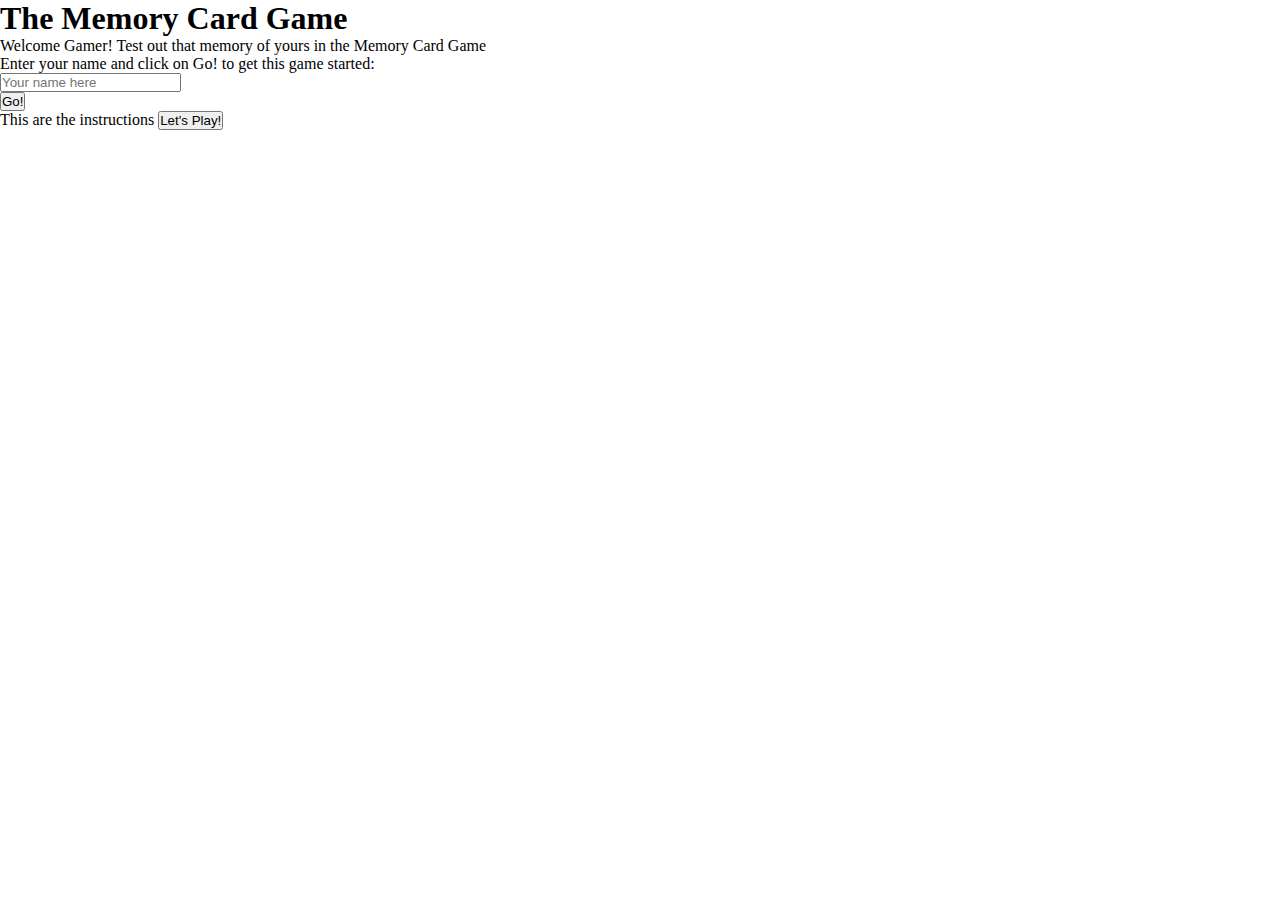
==== index.html @ b030d68d "EOD Day 3 changes" ====
<!DOCTYPE html>
<html lang="en">
<head>
    <meta charset="UTF-8">
    <meta name="viewport" content="width=device-width, initial-scale=1.0">
    <title>Welcome to the Memory Card Game</title>
    <link rel="stylesheet" href="style.css">
    <script src="script_0.js" defer></script>
</head>
<body>
    <h1>The Memory Card Game</h1>
    <div id = "welcome-container">Welcome Gamer! Test out that memory of yours in the Memory Card Game
       <div id = "enter-container"> Enter your name and click on <span class = "bold-text">Go!</span> to get this game started: <br>
        <input placeholder="Your name here" type="text" id="name-input"/> <br>
        <button class ="letsgo-btn" onclick="grabName(); openGame();">Go!</button>
       </div>
       <div id = "instructions"> This are the instructions
        <p1></p1>
        <p2></p2>
        <p3></p3>
        <button class ="playgame-btn" onclick="openGame();">Let's Play!</button>
       </div>
    </div>
</body>
</html>
---- style.css ----
* {
    margin: 0;
    padding: 0;
    box-sizing: border-box;
}


.card-uo{
    align-items: stretch;
    align-content: center;
    width: 50px;
    height: 100px;
    display: block;
    background-color: blueviolet;
}

.card-down{
    align-items: stretch;
    align-content: center;
    width: 50px;
    height: 100px;
    background-color: black;
}

.cards-container{
   background-color: aqua;
}
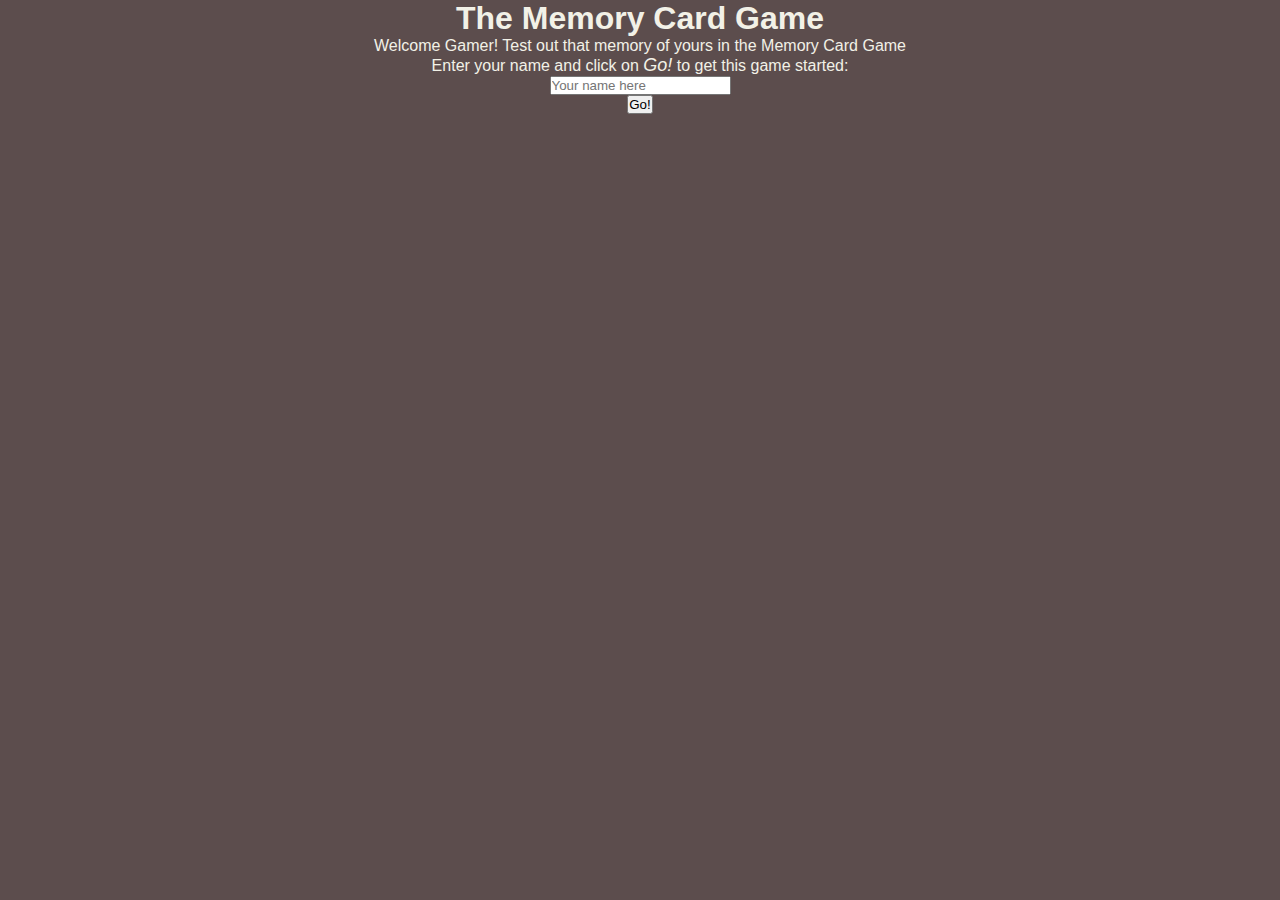
==== commit 93b85651: "JS completed" ====
--- a/index.html
+++ b/index.html
@@ -9,17 +9,17 @@
 </head>
 <body>
     <h1>The Memory Card Game</h1>
-    <div id = "welcome-container">Welcome Gamer! Test out that memory of yours in the Memory Card Game
+    <div id="welcome-container">Welcome Gamer! Test out that memory of yours in the Memory Card Game
        <div id = "enter-container"> Enter your name and click on <span class = "bold-text">Go!</span> to get this game started: <br>
         <input placeholder="Your name here" type="text" id="name-input"/> <br>
-        <button class ="letsgo-btn" onclick="grabName(); openGame();">Go!</button>
-       </div>
-       <div id = "instructions"> This are the instructions
+        <button class ="letsgo-btn" onclick="showInstructions();">Go!</button>
+       </div> </div>
+    <div id="instructions"> This are the instructions <br>
         <p1></p1>
         <p2></p2>
         <p3></p3>
+        <br>
         <button class ="playgame-btn" onclick="openGame();">Let's Play!</button>
-       </div>
     </div>
 </body>
 </html>--- a/style.css
+++ b/style.css
@@ -1,27 +1,88 @@
 * {
     margin: 0;
     padding: 0;
-    box-sizing: border-box;
+}
+
+body {
+    font-family: Helvetica;
+    background-color: #5c4d4d;
+    color: #f2f1e7;
+    display: block;
+    text-align: center;
+
+   
+}
+
+.cards-container{
+    background-color:  #5c4d4d;;
+    background-size: cover;
+    width:  80vw;
+    height: 90vh;
+    display: grid;
+    grid-template-columns: 1fr 1fr 1fr 1fr;
+    grid-template-rows: 3;
+    gap: 60px;
+    margin: 30px auto;
+    align-content: center;
+    position: relative;
+    justify-content: center;
+    justify-self: center;
+ }
+
+.cards{
+    width: 250px;
+    height: 250px;
+    display: flex;
+    align-items: center;
+    justify-content: center;
+    position: relative;
+    background-image: url(./Images/daniel-dan-CWHZxcjDlpk-unsplash.jpg);
+    border-style: groove;
+    border-width: 5px;
+    justify-self: center;
+    box-sizing: border-box
+}
+
+.unmatched{
+    z-index: 1;
+    display: none;
+    display: hidden;
+
+}
+img {
+    height: 225px;
+    width: 225px;
+    display: inline;
+    visibility: hidden;
+    border-style: solid;
+    border-style: groove;
+    border-color: beige;
+    border-width: 10px;
+}
+
+.active{
+    z-index: 1;
+    display: inline;
+    visibility: visible;
+}
+
+.matched{
+    z-index: 1;
+    display: inline;
+    visibility: visible;
 }
 
 
-.card-uo{
-    align-items: stretch;
-    align-content: center;
-    width: 50px;
-    height: 100px;
-    display: block;
-    background-color: blueviolet;
+.bold-text{
+    font-size: large;
+    font-style: oblique;
 }
 
-.card-down{
-    align-items: stretch;
-    align-content: center;
-    width: 50px;
-    height: 100px;
-    background-color: black;
+#welcome-container{
+    display: block;
 }
 
-.cards-container{
-   background-color: aqua;
+
+#instructions{
+    display: none;
 }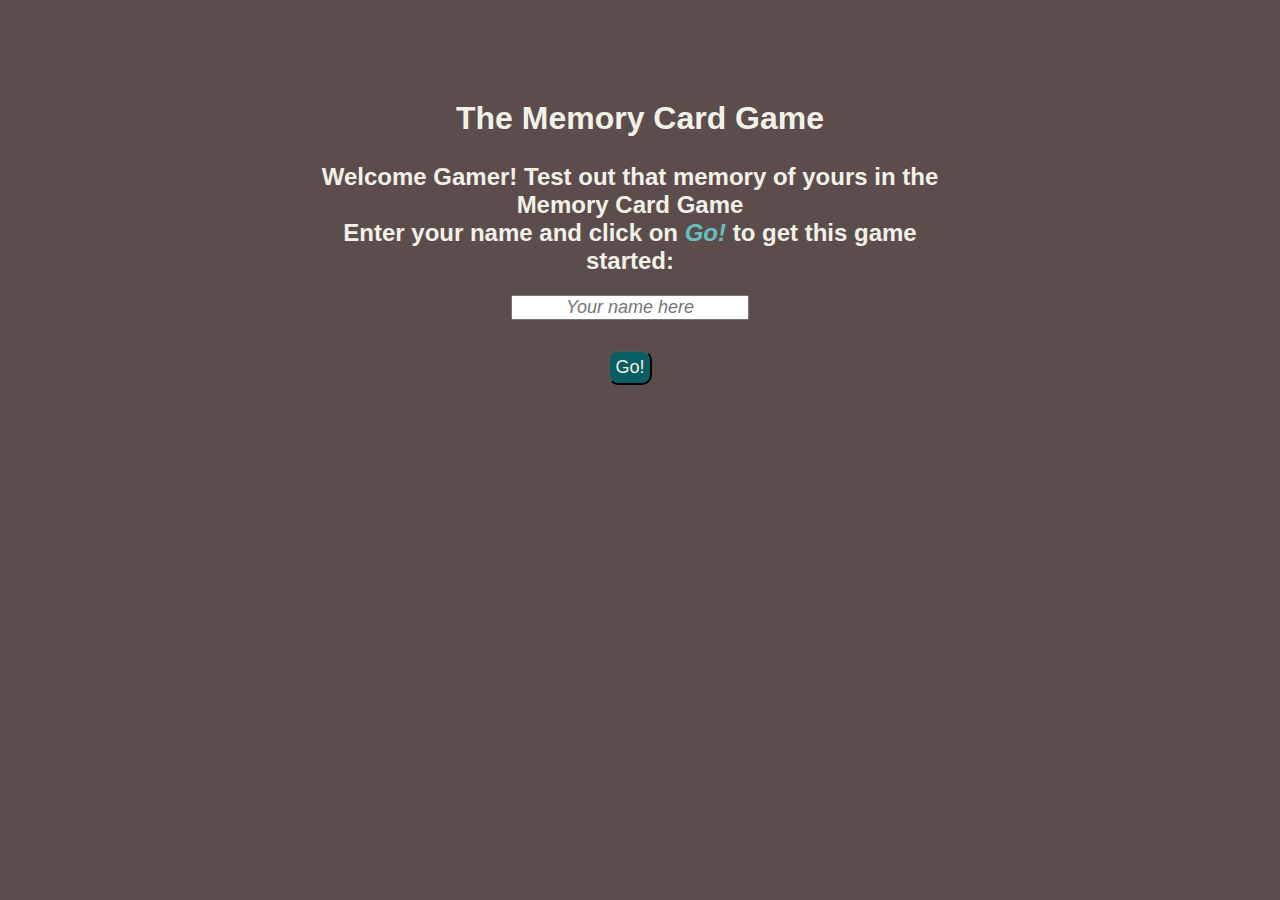
==== commit cfa55129: "CSS for landing page done" ====
--- a/index.html
+++ b/index.html
@@ -8,16 +8,14 @@
     <script src="script_0.js" defer></script>
 </head>
 <body>
-    <h1>The Memory Card Game</h1>
-    <div id="welcome-container">Welcome Gamer! Test out that memory of yours in the Memory Card Game
-       <div id = "enter-container"> Enter your name and click on <span class = "bold-text">Go!</span> to get this game started: <br>
+    <h1 class="heading">The Memory Card Game</h1>
+    <div id="welcome-container">
+        <h2>Welcome Gamer! Test out that memory of yours in the Memory Card Game <br> Enter your name and click on <span class = "bold-text">Go!</span> to get this game started: <br> </h2>
         <input placeholder="Your name here" type="text" id="name-input"/> <br>
         <button class ="letsgo-btn" onclick="showInstructions();">Go!</button>
        </div> </div>
-    <div id="instructions"> This are the instructions <br>
-        <p1></p1>
-        <p2></p2>
-        <p3></p3>
+    <div id="instructions"><br>
+        <h2>There are 12 cards with 6 pairs of identical cards that are shuffled randomly. Click on an individual card to reveal the image hidden underneath. Keep clicking to match the cards with the identical images to win the game. Careful though, you'll only be able to see 2 revealed cards at a time so pay attention and remember those card positions.<br> Simple enough right? Well, you'll only have 5 attempts to match all 6 pairs correctly. Don't fret if you can't match the cards the first time, you can "Play again" but with a new set of shuffled cards. Now, are you up for the challenge?</h2>
         <br>
         <button class ="playgame-btn" onclick="openGame();">Let's Play!</button>
     </div>
--- a/style.css
+++ b/style.css
@@ -9,20 +9,20 @@
     color: #f2f1e7;
     display: block;
     text-align: center;
-
-   
 }
 
 .cards-container{
     background-color:  #5c4d4d;;
     background-size: cover;
-    width:  80vw;
-    height: 90vh;
+    box-sizing: border-box;
+    width:  fit-content; 
+    max-height: 80vh;
     display: grid;
-    grid-template-columns: 1fr 1fr 1fr 1fr;
-    grid-template-rows: 3;
-    gap: 60px;
-    margin: 30px auto;
+    grid-template-columns: 20% 20% 20% 20%;
+    grid-template-rows: 33% 33% 33%;
+    grid-gap: 20px; /* Referenced the video in reference 1 */
+    padding-top: 15px;  
+    margin: auto;
     align-content: center;
     position: relative;
     justify-content: center;
@@ -30,9 +30,10 @@
  }
 
 .cards{
-    width: 250px;
-    height: 250px;
-    display: flex;
+    width: 225px;
+    height: 225px;
+    margin: 20px;
+    display: grid;
     align-items: center;
     justify-content: center;
     position: relative;
@@ -40,7 +41,6 @@
     border-style: groove;
     border-width: 5px;
     justify-self: center;
-    box-sizing: border-box
 }
 
 .unmatched{
@@ -52,10 +52,9 @@
 img {
     height: 225px;
     width: 225px;
+    justify-content: center;
     display: inline;
     visibility: hidden;
-    border-style: solid;
-    border-style: groove;
     border-color: beige;
     border-width: 10px;
 }
@@ -74,15 +73,78 @@
 
 
 .bold-text{
+    font-size: x-large;
+    color: #66bfbf;
+    font-style: oblique;
+}
+
+#name-input{
     font-size: large;
     font-style: oblique;
+    text-align: center;  
 }
 
 #welcome-container{
     display: block;
+    width: 50vw;
+    padding: 5px;
+    position: absolute; /* Reviewed the documentation in reference 2*/
+    top: 17%; /* Reviewed the documentation in reference 2*/
+    right: 25%;/* Reviewed the documentation in reference 2*/
+    margin: 5px;
 }
 
 
 #instructions{
     display: none;
-}+    width: 50vw;
+    padding: 5px;
+    margin: 5px;
+    position: absolute;/* Reviewed the documentation in reference 2*/
+    top: 15%;/* Reviewed the documentation in reference 2*/
+    right: 25%;/* Reviewed the documentation in reference 2*/
+}
+
+.gameButtons{ /* Referenced the video in reference 1 */
+    padding: 5px;
+    border-radius: 10px 10px;
+    color: #f6eedf;
+    background-color: #085f63;
+    font-size: large;
+}
+
+.attempts_left{
+    font-size: x-large;
+    padding-top: 10px;
+    color: #fdb44b;
+}
+
+.letsgo-btn{
+    margin-top: 10px;
+    padding: 5px;
+    border-radius: 10px 10px;
+    color: #f6eedf;
+    background-color: #085f63;
+    font-size: large;
+}
+
+.playgame-btn{
+    margin-top: 10px;
+    padding: 5px;
+    border-radius: 10px 10px;
+    color: #f6eedf;
+    background-color: #085f63;
+    font-size: large;
+}
+
+.heading{
+    padding: 100px;
+}
+
+input{
+    margin: 20px;
+}
+
+/* References:
+1. Watched the video in https://www.youtube.com/watch?v=xWdkt6KSirw  
+2. Reviewed the documentation in https://www.w3schools.com/howto/howto_css_center-vertical.asp */